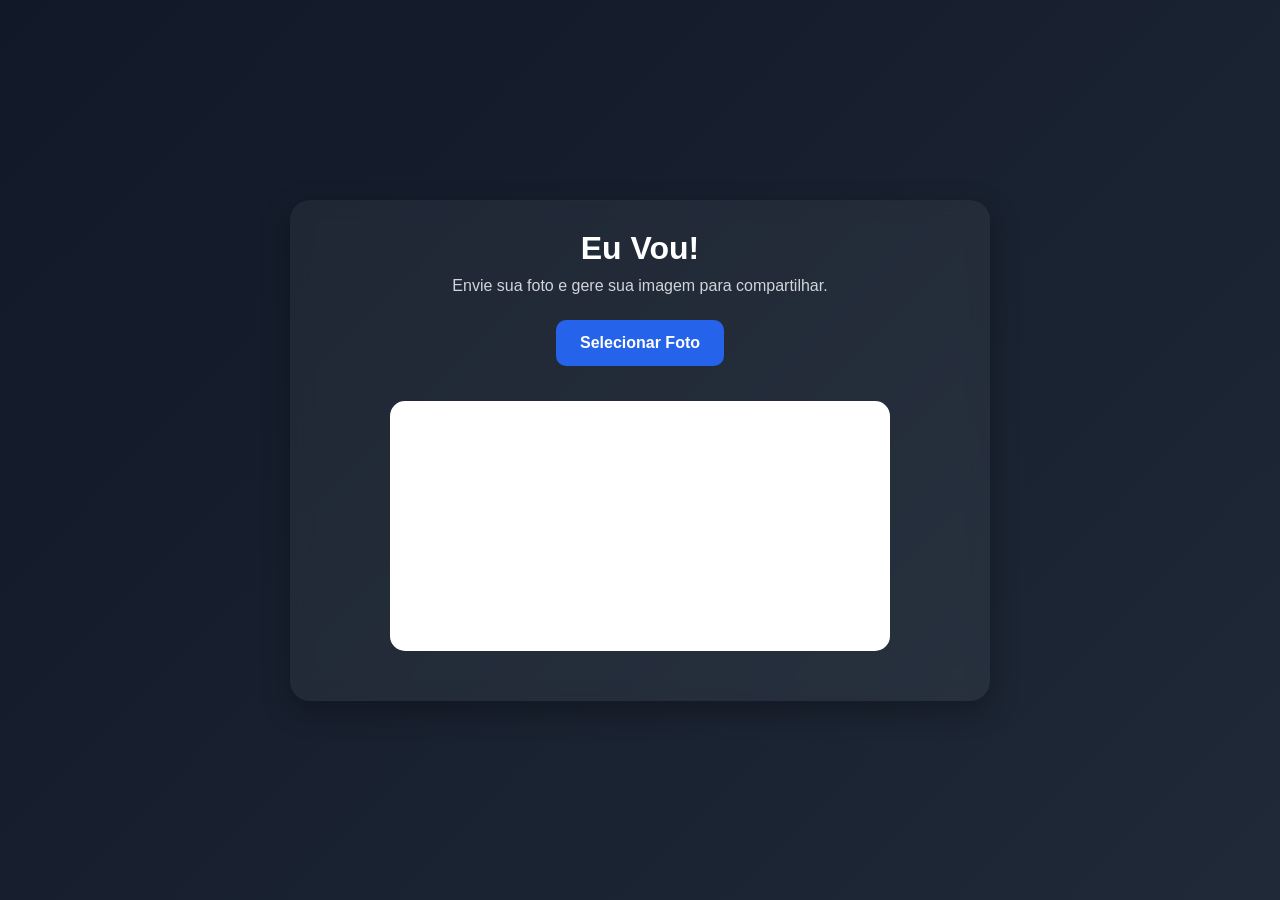
==== corrida/index.html @ 9a68659d "Adicionada página Corrida Ponte a Ponte" ====
<!-- corrida/index.html -->

<!DOCTYPE html>
<html lang="pt-BR">
<head>
<meta charset="UTF-8">
<meta name="viewport" content="width=device-width, initial-scale=1.0">
<title>Eu Vou - Corrida</title>

<link rel="stylesheet" href="style.css">
</head>

<body>

<div class="container">

<h1>Eu Vou!</h1>

<p>Envie sua foto e gere sua imagem para compartilhar.</p>

<label for="upload" class="upload-btn">
    Selecionar Foto
</label>

<input type="file" id="upload" accept="image/*" hidden>

<p id="nome-arquivo"></p>

<canvas id="canvas"></canvas>

<button id="baixar">
Baixar Imagem
</button>

</div>

<script src="script.js"></script>

<div id="popup-instagram" class="popup">

    <div class="popup-content">

        <h2>Imagem Baixada! 🎉</h2>

        <p>
            Não se esqueça de marcar o Instagram da Corrida Ponte a Ponte.
        </p>

        <strong>@corridaponteaponte</strong>

        <button id="fechar-popup">
            Fechar
        </button>

    </div>

</div>

</body>
</html>
---- corrida/style.css ----
/* Reset */

* {
    margin: 0;
    padding: 0;
    box-sizing: border-box;
}

/* Página */

body {
    font-family: Arial, Helvetica, sans-serif;
    background: linear-gradient(135deg, #111827, #1f2937);
    color: #fff;
    min-height: 100vh;

    display: flex;
    justify-content: center;
    align-items: center;

    padding: 20px;
}

/* Container */

.container {
    width: 100%;
    max-width: 700px;

    background: rgba(255,255,255,0.05);

    border-radius: 20px;

    padding: 30px;

    text-align: center;

    backdrop-filter: blur(10px);

    box-shadow: 0 10px 30px rgba(0,0,0,0.3);
}

/* Título */

h1 {
    font-size: 2rem;
    margin-bottom: 10px;
}

p {
    color: #d1d5db;
    margin-bottom: 25px;
}

/* Upload */

input[type="file"] {
    width: 100%;
    margin-bottom: 20px;
    padding: 12px;

    background: #fff;
    border-radius: 10px;
    cursor: pointer;
}

/* Canvas */

canvas {
    width: 100%;
    max-width: 500px;

    border-radius: 15px;

    background: #fff;

    margin: 20px auto;

    display: block;
}

/* Botão */

button {
    background: #22c55e;

    color: #fff;

    border: none;

    padding: 14px 28px;

    border-radius: 10px;

    font-size: 16px;

    font-weight: bold;

    cursor: pointer;

    transition: 0.3s;
}

button:hover {
    transform: translateY(-2px);
    background: #16a34a;
}

/* Responsivo */

@media (max-width: 768px) {

    .container {
        padding: 20px;
    }

    h1 {
        font-size: 1.6rem;
    }

}

.upload-btn {
    display: inline-block;
    background: #2563eb;
    color: white;
    padding: 14px 24px;
    border-radius: 10px;
    cursor: pointer;
    font-weight: bold;
    transition: 0.3s;
    margin-bottom: 15px;
}

.upload-btn:hover {
    background: #1d4ed8;
}

#nome-arquivo {
    margin-bottom: 20px;
    color: #000000;
    font-size: 14px;
}
#baixar {
    display: none;
}
.popup {
    display: none;

    position: fixed;

    top: 0;
    left: 0;

    width: 100%;
    height: 100%;

    background: rgba(0,0,0,.7);

    justify-content: center;
    align-items: center;

    z-index: 9999;
}

.popup-content {

    background: white;

    color: #111;

    padding: 30px;

    border-radius: 20px;

    text-align: center;

    max-width: 400px;

    width: 90%;
}

.popup-content h2 {
    margin-bottom: 15px;
}

.popup-content p {
    margin-bottom: 15px;
    color:#000000;
}

.popup-content strong {
    display: block;
    color: #00b33c;
    font-size: 20px;
    margin-bottom: 20px;
}

.popup-content button {

    background: #22c55e;

    color: white;

    border: none;

    padding: 12px 25px;

    border-radius: 10px;

    cursor: pointer;
}
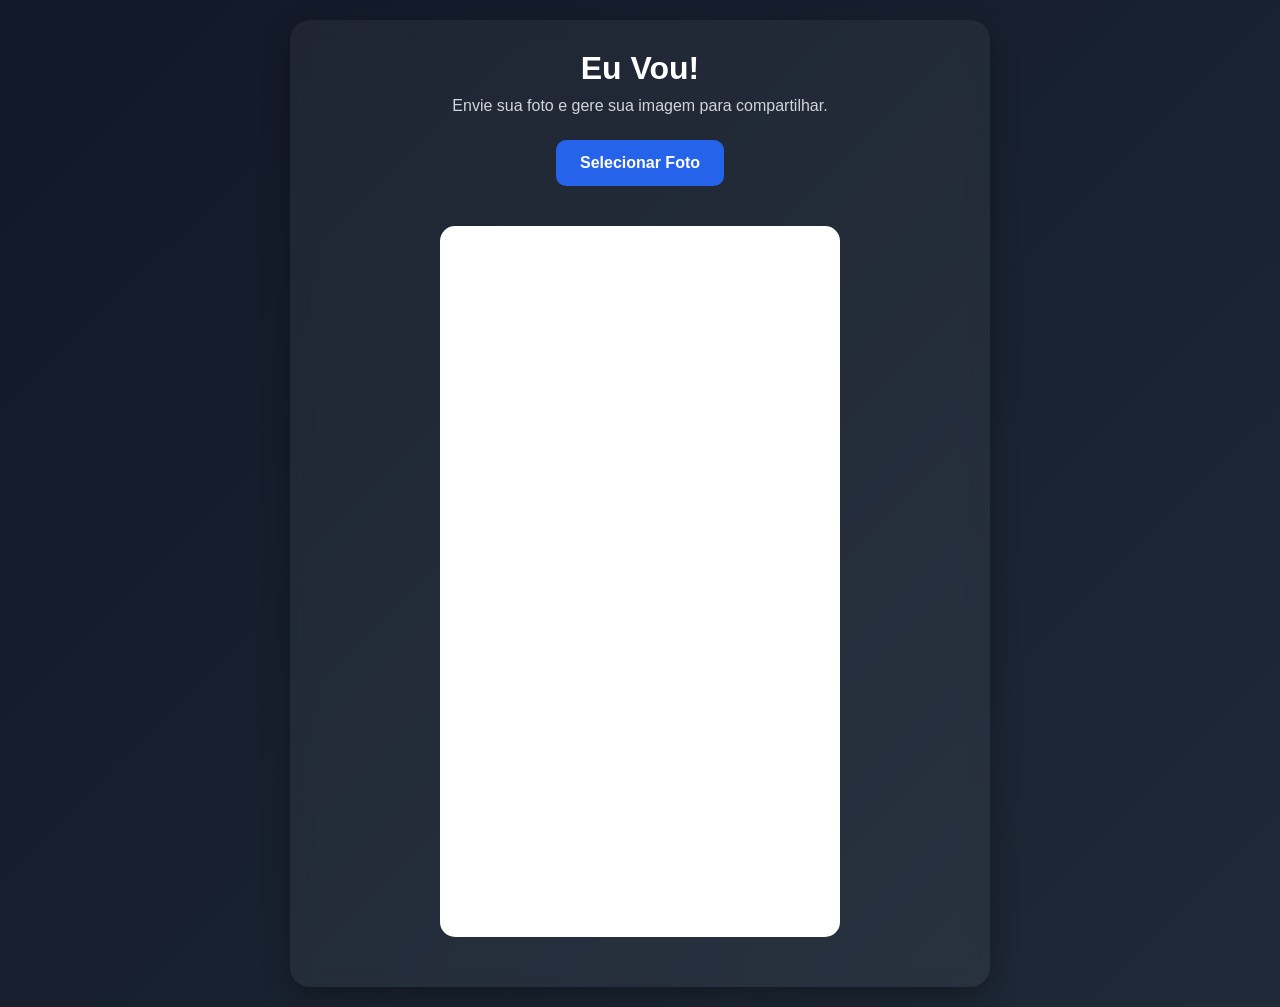
==== commit c44e5da7: "Atualiza projeto corrida com canvas 1080x1920 e melhorias mobile" ====
--- a/corrida/index.html
+++ b/corrida/index.html
@@ -1,5 +1,3 @@
-<!-- corrida/index.html -->
-
 <!DOCTYPE html>
 <html lang="pt-BR">
 <head>
@@ -28,7 +26,7 @@
 
 <canvas id="canvas"></canvas>
 
-<button id="baixar">
+<button id="baixar" style="display:none;">
 Baixar Imagem
 </button>
 
@@ -36,25 +34,5 @@
 
 <script src="script.js"></script>
 
-<div id="popup-instagram" class="popup">
-
-    <div class="popup-content">
-
-        <h2>Imagem Baixada! 🎉</h2>
-
-        <p>
-            Não se esqueça de marcar o Instagram da Corrida Ponte a Ponte.
-        </p>
-
-        <strong>@corridaponteaponte</strong>
-
-        <button id="fechar-popup">
-            Fechar
-        </button>
-
-    </div>
-
-</div>
-
 </body>
 </html>
--- a/corrida/style.css
+++ b/corrida/style.css
@@ -1,5 +1,4 @@
 /* Reset */
-
 * {
     margin: 0;
     padding: 0;
@@ -7,7 +6,6 @@
 }
 
 /* Página */
-
 body {
     font-family: Arial, Helvetica, sans-serif;
     background: linear-gradient(135deg, #111827, #1f2937);
@@ -22,26 +20,21 @@
 }
 
 /* Container */
-
 .container {
     width: 100%;
     max-width: 700px;
 
     background: rgba(255,255,255,0.05);
-
     border-radius: 20px;
 
     padding: 30px;
-
     text-align: center;
 
     backdrop-filter: blur(10px);
-
     box-shadow: 0 10px 30px rgba(0,0,0,0.3);
 }
 
-/* Título */
-
+/* Texto */
 h1 {
     font-size: 2rem;
     margin-bottom: 10px;
@@ -53,73 +46,6 @@
 }
 
 /* Upload */
-
-input[type="file"] {
-    width: 100%;
-    margin-bottom: 20px;
-    padding: 12px;
-
-    background: #fff;
-    border-radius: 10px;
-    cursor: pointer;
-}
-
-/* Canvas */
-
-canvas {
-    width: 100%;
-    max-width: 500px;
-
-    border-radius: 15px;
-
-    background: #fff;
-
-    margin: 20px auto;
-
-    display: block;
-}
-
-/* Botão */
-
-button {
-    background: #22c55e;
-
-    color: #fff;
-
-    border: none;
-
-    padding: 14px 28px;
-
-    border-radius: 10px;
-
-    font-size: 16px;
-
-    font-weight: bold;
-
-    cursor: pointer;
-
-    transition: 0.3s;
-}
-
-button:hover {
-    transform: translateY(-2px);
-    background: #16a34a;
-}
-
-/* Responsivo */
-
-@media (max-width: 768px) {
-
-    .container {
-        padding: 20px;
-    }
-
-    h1 {
-        font-size: 1.6rem;
-    }
-
-}
-
 .upload-btn {
     display: inline-block;
     background: #2563eb;
@@ -136,77 +62,36 @@
     background: #1d4ed8;
 }
 
-#nome-arquivo {
-    margin-bottom: 20px;
-    color: #000000;
-    font-size: 14px;
-}
-#baixar {
-    display: none;
-}
-.popup {
-    display: none;
+/* Canvas (1080x1920 proporcional) */
+canvas {
+    width: 100%;
+    max-width: 400px;
+    aspect-ratio: 9 / 16;
 
-    position: fixed;
+    border-radius: 15px;
+    background: #fff;
 
-    top: 0;
-    left: 0;
-
-    width: 100%;
-    height: 100%;
-
-    background: rgba(0,0,0,.7);
-
-    justify-content: center;
-    align-items: center;
-
-    z-index: 9999;
+    margin: 20px auto;
+    display: block;
 }
 
-.popup-content {
+/* Botão */
+button {
+    background: #22c55e;
+    color: #fff;
 
-    background: white;
+    border: none;
+    padding: 14px 28px;
 
-    color: #111;
+    border-radius: 10px;
+    font-size: 16px;
+    font-weight: bold;
 
-    padding: 30px;
-
-    border-radius: 20px;
-
-    text-align: center;
-
-    max-width: 400px;
-
-    width: 90%;
+    cursor: pointer;
+    transition: 0.3s;
 }
 
-.popup-content h2 {
-    margin-bottom: 15px;
-}
-
-.popup-content p {
-    margin-bottom: 15px;
-    color:#000000;
-}
-
-.popup-content strong {
-    display: block;
-    color: #00b33c;
-    font-size: 20px;
-    margin-bottom: 20px;
-}
-
-.popup-content button {
-
-    background: #22c55e;
-
-    color: white;
-
-    border: none;
-
-    padding: 12px 25px;
-
-    border-radius: 10px;
-
-    cursor: pointer;
+button:hover {
+    transform: translateY(-2px);
+    background: #16a34a;
 }
